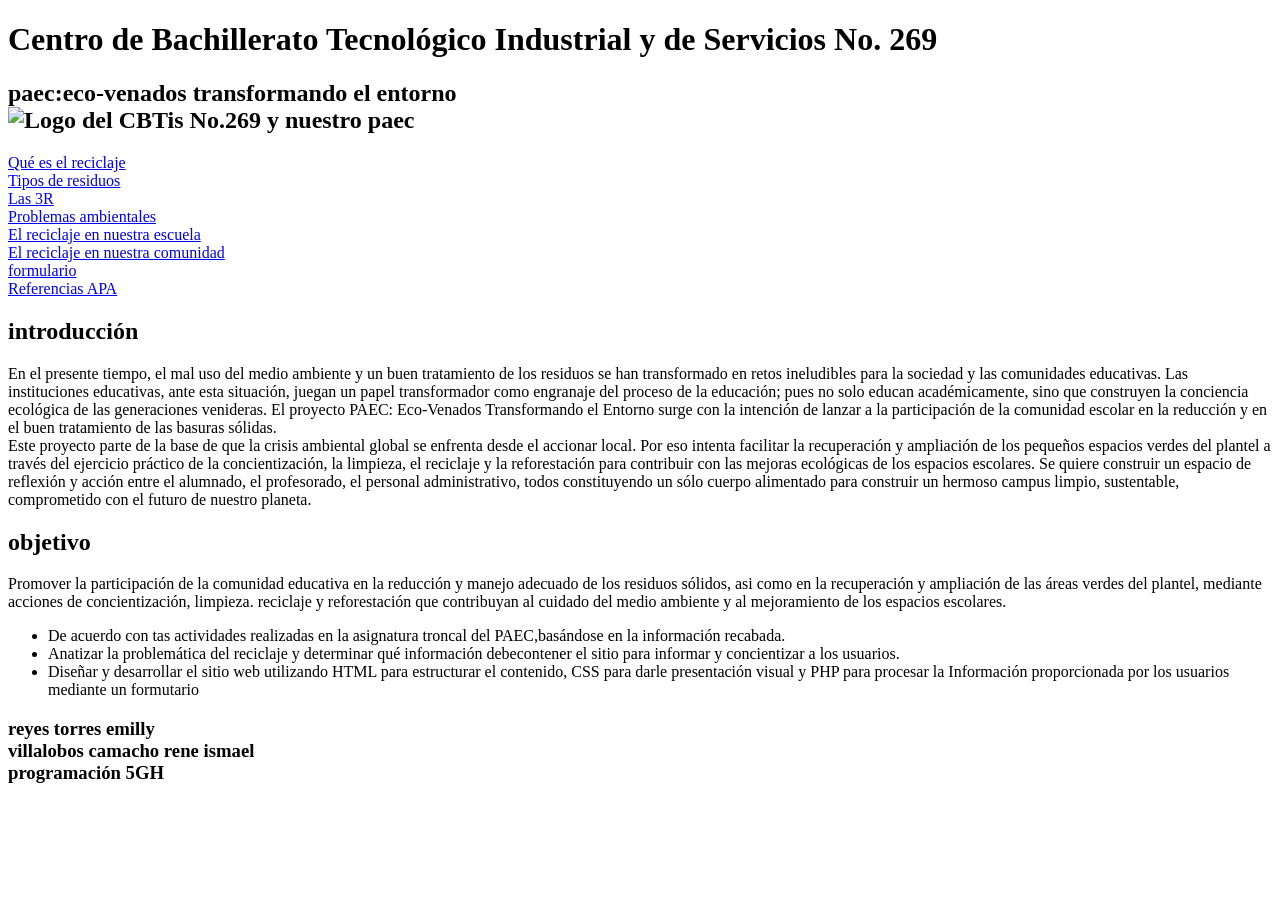
==== index.html @ 97579cd7 "Add files via upload" ====
<!DOCTYPE html>
<html>
<head>
    <meta charset="UTF-8">
    <title>Document</title>
    <link rel="stylesheet" href="p.css">
</head>
<body>
    <h1>
        Centro de Bachillerato Tecnológico Industrial y de Servicios No. 269<br>
    </h1>
    <h2>
        paec:eco-venados transformando el entorno
        <br>
        <img src="logoypaec.jpeg" alt="Logo del CBTis No.269 y nuestro paec" class="jua">
    </h2>
    <div class="menu">
    <a href="que_es_el_resiclaje.html">Qué es el reciclaje</a><br>
    <a href="tipos_de_residuo.html">Tipos de residuos</a><br>
    <a href="las_3R.html">Las 3R</a><br>
    <a href="problema_ambiental.html">Problemas ambientales</a><br>
    <a href="el_resiclaje_en_nuestara_escuela.html">El reciclaje en nuestra escuela</a><br>
    <a href="el_resiclaje_en_nuestara_comunidad.html">El reciclaje en nuestra comunidad</a><br>
    <a href="formulario.php">formulario</a><br>
    <a href="referencias_APA.html">Referencias APA</a>

    </div>
    <h2>
        introducción
    </h2>
    <p>
        En el presente tiempo, el mal uso del medio ambiente y un buen tratamiento de los residuos se han 
        transformado en retos ineludibles para la sociedad y las comunidades educativas. Las instituciones 
        educativas, ante esta situación, juegan un papel transformador como engranaje del proceso de la 
        educación; pues no solo educan académicamente, sino que construyen la conciencia ecológica de las 
        generaciones venideras. El proyecto PAEC: Eco-Venados Transformando el Entorno surge con la 
        intención de lanzar a la participación de la comunidad escolar en la reducción y en el buen 
        tratamiento de las basuras sólidas.<br>
        Este proyecto parte de la base de que la crisis ambiental global se enfrenta desde el accionar 
        local. Por eso intenta facilitar la recuperación y ampliación de los pequeños espacios verdes 
        del plantel a través del ejercicio práctico de la concientización, la limpieza, el reciclaje y 
        la reforestación para contribuir con las mejoras ecológicas de los espacios escolares. Se quiere 
        construir un espacio de reflexión y acción entre el alumnado, el profesorado, el personal 
        administrativo, todos constituyendo un sólo cuerpo alimentado para construir un hermoso campus 
        limpio, sustentable, comprometido con el futuro de nuestro planeta.
    </p>
    <h2>
        objetivo
    </h2>
    <p>
       Promover la participación de la comunidad educativa en la reducción y 
       manejo adecuado de los residuos sólidos, asi como en la recuperación y ampliación
       de las áreas verdes del plantel, mediante acciones de concientización, limpieza.
       reciclaje y reforestación que contribuyan al cuidado del medio ambiente y al
       mejoramiento de los espacios escolares.
       <ul>
        <li>De acuerdo con tas actividades realizadas en la asignatura troncal del PAEC,basándose en la 
            información recabada.</li>
        <li>Anatizar la problemática del reciclaje y determinar qué información debecontener el sitio para 
            informar y concientizar a los usuarios.</li>
        <li>Diseñar y desarrollar el sitio web utilizando HTML para estructurar el 
            contenido, CSS para darle presentación visual y PHP para procesar la
            Información proporcionada por los usuarios mediante un formutario</li>
       </ul>
    </p>

    <h3>
        reyes torres emilly<br>
        villalobos camacho rene ismael<br>
        programación 5GH
    </h3>
</body>
</html>
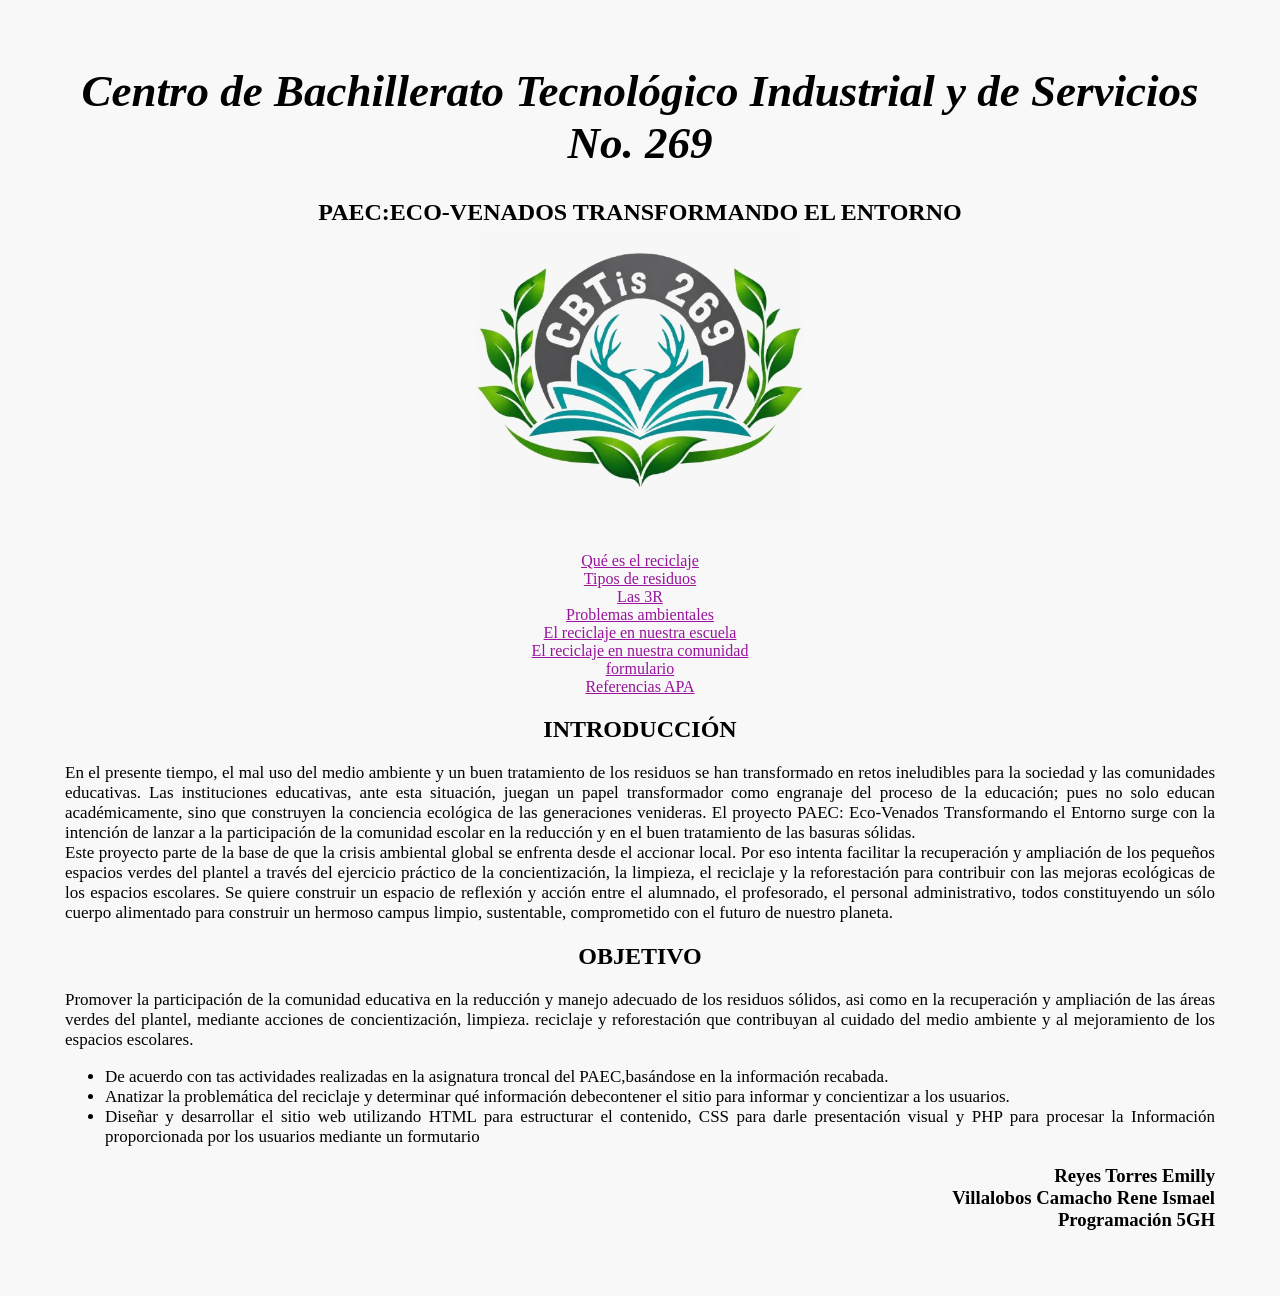
==== commit b0fb8ae0: "Update index.html" ====
--- a/index.html
+++ b/index.html
@@ -21,7 +21,7 @@
     <a href="problema_ambiental.html">Problemas ambientales</a><br>
     <a href="el_resiclaje_en_nuestara_escuela.html">El reciclaje en nuestra escuela</a><br>
     <a href="el_resiclaje_en_nuestara_comunidad.html">El reciclaje en nuestra comunidad</a><br>
-    <a href="formulario.php">formulario</a><br>
+    <a href="formulario.html">formulario</a><br>
     <a href="referencias_APA.html">Referencias APA</a>
 
     </div>
@@ -70,4 +70,4 @@
         programación 5GH
     </h3>
 </body>
-</html>+</html>
--- a/p.css
+++ b/p.css
@@ -0,0 +1,52 @@
+h1{
+    font-family: Georgia, 'Times New Roman', Times, serif;
+    font-size: 45px;
+    font-weight:200%;
+    font-style: oblique;
+    text-transform: none;
+}
+h2{
+    text-transform: uppercase;
+}
+h1,h2{
+    text-align: center;
+}
+h3{
+    text-transform: capitalize;
+    text-align: right;
+}
+body{
+    margin:65px;
+    background-color: #f8f8f8;
+    /*background-color: #d6d9df;*/
+    /*background-color: #ffffff;*/
+}
+.imgen{
+    width: 200px;
+    height: 150px;
+}
+a{
+    color:#98149c;
+    /*background-color: #ffffff;*/
+}
+.menu{
+    text-align: center;
+}
+p{
+    font-size:17px ;
+    text-align: justify;
+    word-spacing: 17%;
+    letter-spacing: 8%;
+    text-transform: none;
+}
+ul, li{
+    font-size:17px ;
+    text-align: justify;
+    word-spacing: 17%;
+    letter-spacing: 8%;
+    text-transform: none; 
+}
+.jua{
+    width: 330px;
+    height: 300px;
+}
